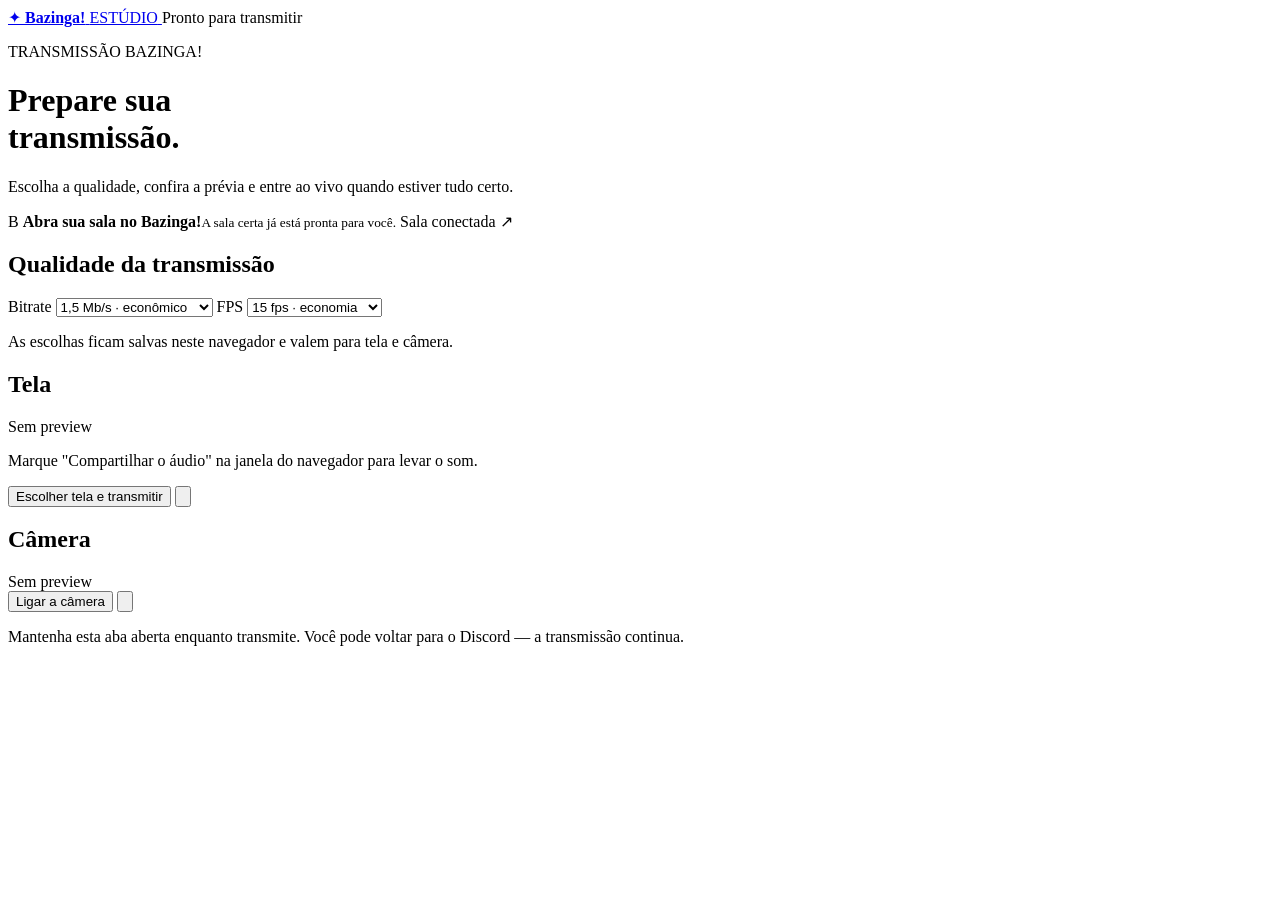
==== server/public/share.html @ 9984b064 "bazinga" ====
<!doctype html>
<html lang="pt-BR">
  <head>
    <meta charset="utf-8" />
    <meta name="viewport" content="width=device-width, initial-scale=1" />
    <title>Bazinga! · Transmissão</title>
    <!-- ?v= existe porque share.js/css têm nome fixo. Quem abriu a página antes
         dos cabeçalhos no-store guardou a versão antiga por heurística do
         navegador, e continuaria usando ela para sempre. Trocar a query força
         uma URL nova. Incremente ao publicar mudanças nesses arquivos. -->
    <link rel="stylesheet" href="/share.css?v=26" />
  </head>
  <body>
    <header class="brand-bar">
      <a class="brand" href="/" aria-label="Bazinga!">
        <span class="brand-mark" aria-hidden="true">✦</span>
        <strong>Bazinga!</strong>
        <span class="brand-section">ESTÚDIO</span>
      </a>
      <span class="ready-state"><span class="ready-dot"></span> Pronto para transmitir</span>
    </header>

    <main class="card">
      <header class="hero">
        <p class="eyebrow">TRANSMISSÃO BAZINGA!</p>
        <h1>Prepare sua<br />transmissão.</h1>
        <p class="hero-subtitle">Escolha a qualidade, confira a prévia e entre ao vivo quando estiver tudo certo.</p>
      </header>

      <!-- Erro que impede a página inteira: token inválido, navegador sem
           suporte. Os erros de cada fonte ficam no bloco dela. -->
      <p id="pageStatus" class="status" role="status"></p>

      <section class="room-banner" aria-label="Status da sala">
        <span class="room-icon">B</span>
        <span><strong>Abra sua sala no Bazinga!</strong><small>A sala certa já está pronta para você.</small></span>
        <span class="room-action">Sala conectada ↗</span>
      </section>

      <section class="quality-controls" aria-labelledby="quality-title">
        <h2 id="quality-title">Qualidade da transmissão</h2>
        <div class="quality-grid">
          <label>
            <span>Bitrate</span>
            <select id="quality-bitrate">
              <option value="1500000">1,5 Mb/s · econômico</option>
              <option value="3000000">3 Mb/s · equilibrado</option>
              <option value="5000000">5 Mb/s · recomendado</option>
              <option value="8000000">8 Mb/s · alta qualidade</option>
            </select>
          </label>
          <label>
            <span>FPS</span>
            <select id="quality-fps">
              <option value="15">15 fps · economia</option>
              <option value="30">30 fps · padrão</option>
              <option value="60">60 fps · movimento</option>
            </select>
          </label>
        </div>
        <p class="quality-note">As escolhas ficam salvas neste navegador e valem para tela e câmera.</p>
      </section>

      <div class="fontes">
        <section class="bloco" id="bloco-tela">
          <h2>Tela</h2>

          <div id="tela-setup">
            <div class="sem-preview" id="tela-vazio">Sem preview</div>
            <video id="tela-previa" muted playsinline hidden></video>

            <p class="note" id="tela-nota">
              Marque "Compartilhar o áudio" na janela do navegador para levar o som.
            </p>

            <!-- A seta escolhe sem transmitir; o botão transmite o que estiver
                 escolhido. Separados porque conferir o enquadramento e ir ao
                 ar são decisões diferentes, e juntas não dá para voltar atrás
                 diante de quem já está assistindo. -->
            <div class="acao">
              <button id="tela-start" class="primary">Escolher tela e transmitir</button>
              <button
                id="tela-escolher"
                class="primary seta"
                title="Ver outra tela antes de transmitir"
                aria-label="Ver outra tela antes de transmitir"
              >
                <svg viewBox="0 0 24 24" aria-hidden="true"><path d="M6 15l6-6 6 6" /></svg>
              </button>
            </div>
          </div>

          <div id="tela-live" hidden>
            <div class="live-badge"><span class="dot"></span> No ar</div>
            <video id="tela-preview" muted playsinline></video>
            <div class="stats">
              <div><strong id="tela-viewers">0</strong><span>assistindo</span></div>
              <div><strong id="tela-fps">—</strong><span>quadros</span></div>
              <div><strong id="tela-bitrate">—</strong><span>enviando</span></div>
              <div><strong id="tela-elapsed">00:00</strong><span>no ar</span></div>
            </div>
            <button id="somAba" class="secondary" hidden>Som de uma aba ou janela</button>
            <button id="tela-stop" class="danger">Parar de transmitir a tela</button>
          </div>

          <p id="tela-status" class="status" role="status"></p>
        </section>

        <section class="bloco" id="bloco-camera">
          <h2>Câmera</h2>

          <div id="camera-setup">
            <div class="sem-preview" id="camera-vazio">Sem preview</div>
            <video id="camera-previa" muted playsinline hidden></video>

            <div class="acao">
              <button id="camera-start" class="primary">Ligar a câmera</button>
              <button
                id="camera-escolher"
                class="primary seta"
                title="Escolher a câmera"
                aria-label="Escolher a câmera"
                aria-haspopup="menu"
                aria-expanded="false"
              >
                <svg viewBox="0 0 24 24" aria-hidden="true"><path d="M6 15l6-6 6 6" /></svg>
              </button>

              <!-- Preenchido depois da permissão: antes dela o navegador entrega
                   os dispositivos sem nome, e uma lista de itens em branco não
                   ajuda ninguém a escolher. -->
              <ul id="camera-menu" class="menu" role="menu" hidden></ul>
            </div>
          </div>

          <div id="camera-live" hidden>
            <div class="live-badge"><span class="dot"></span> No ar</div>
            <video id="camera-preview" muted playsinline></video>
            <div class="stats">
              <div><strong id="camera-viewers">0</strong><span>assistindo</span></div>
              <div><strong id="camera-fps">—</strong><span>quadros</span></div>
              <div><strong id="camera-bitrate">—</strong><span>enviando</span></div>
              <div><strong id="camera-elapsed">00:00</strong><span>no ar</span></div>
            </div>
            <button id="camera-stop" class="danger">Desligar a câmera</button>
          </div>

          <p id="camera-status" class="status" role="status"></p>
        </section>
      </div>

      <footer>
        <p>Mantenha esta aba aberta enquanto transmite. Você pode voltar para o Discord — a transmissão continua.</p>
      </footer>
    </main>

    <script type="module" src="/share.js?v=26"></script>
  </body>
</html>
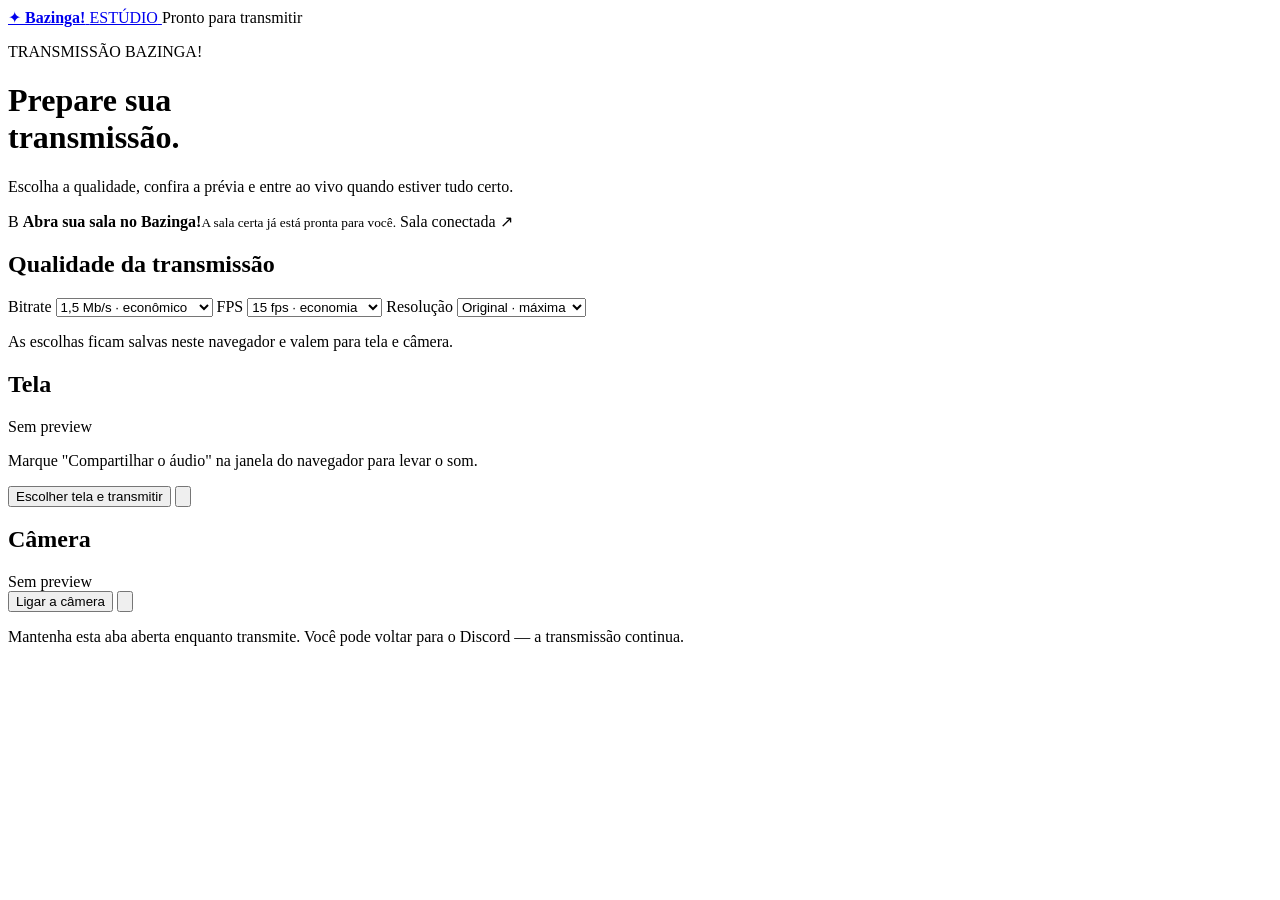
==== commit 80026f5d: "aaaaaaaaaaaaaaaaaaaaaa" ====
--- a/server/public/share.html
+++ b/server/public/share.html
@@ -55,6 +55,15 @@
               <option value="15">15 fps · economia</option>
               <option value="30">30 fps · padrão</option>
               <option value="60">60 fps · movimento</option>
+            </select>
+          </label>
+          <label>
+            <span>Resolução</span>
+            <select id="quality-resolution">
+              <option value="source">Original · máxima</option>
+              <option value="1080">Full HD · 1080p</option>
+              <option value="720">HD · 720p</option>
+              <option value="480">Econômica · 480p</option>
             </select>
           </label>
         </div>
